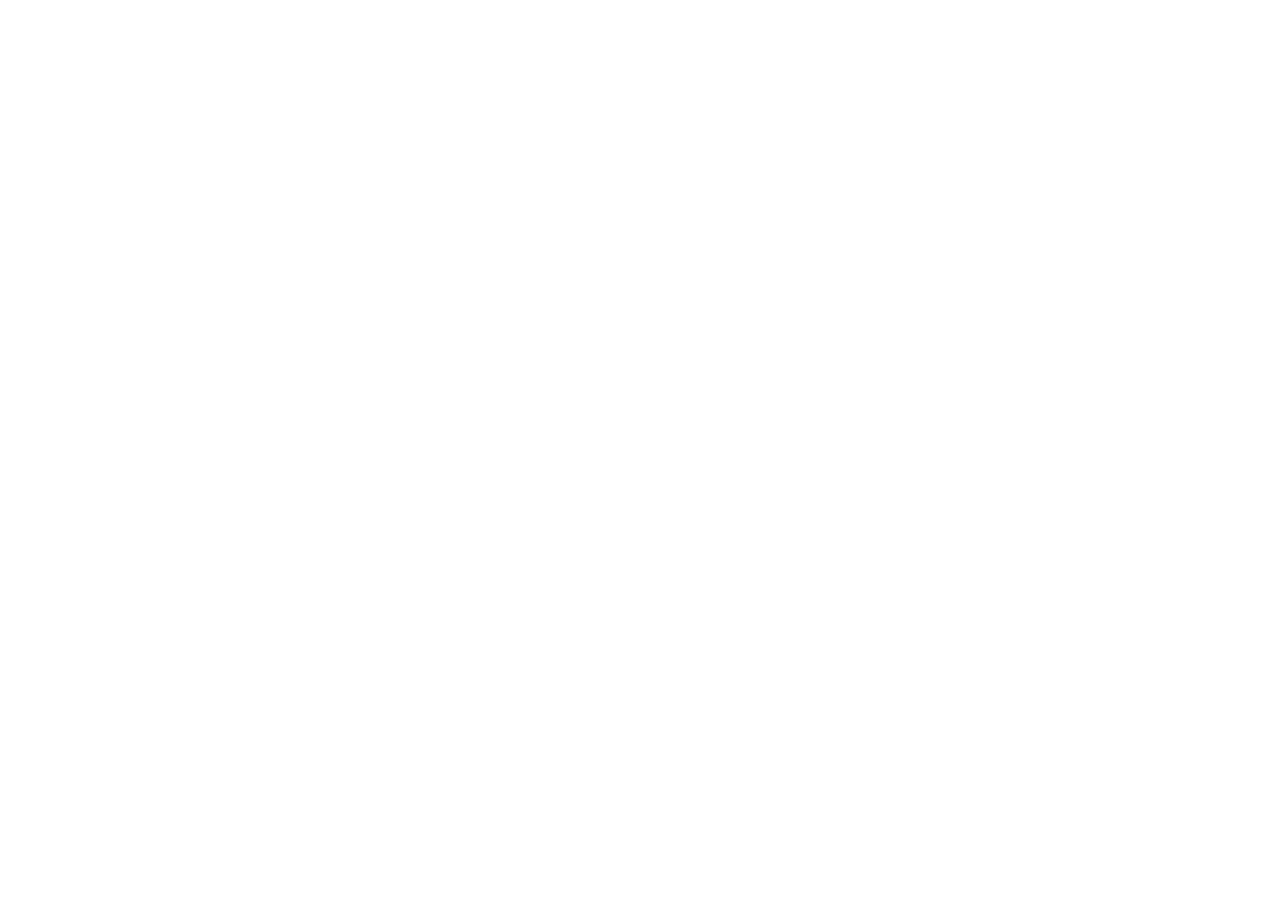
==== 07-Project07 - Landing Page/assets/index.html @ 46da5e16 "Project 07 - landing page" ====
<!DOCTYPE html>
<html lang="en">
<head>
    <meta charset="UTF-8">
    <meta http-equiv="X-UA-Compatible" content="IE=edge">
    <meta name="viewport" content="width=device-width, initial-scale=1.0">
    <title>Landing Page</title>
</head>
<body>
    
</body>
</html>
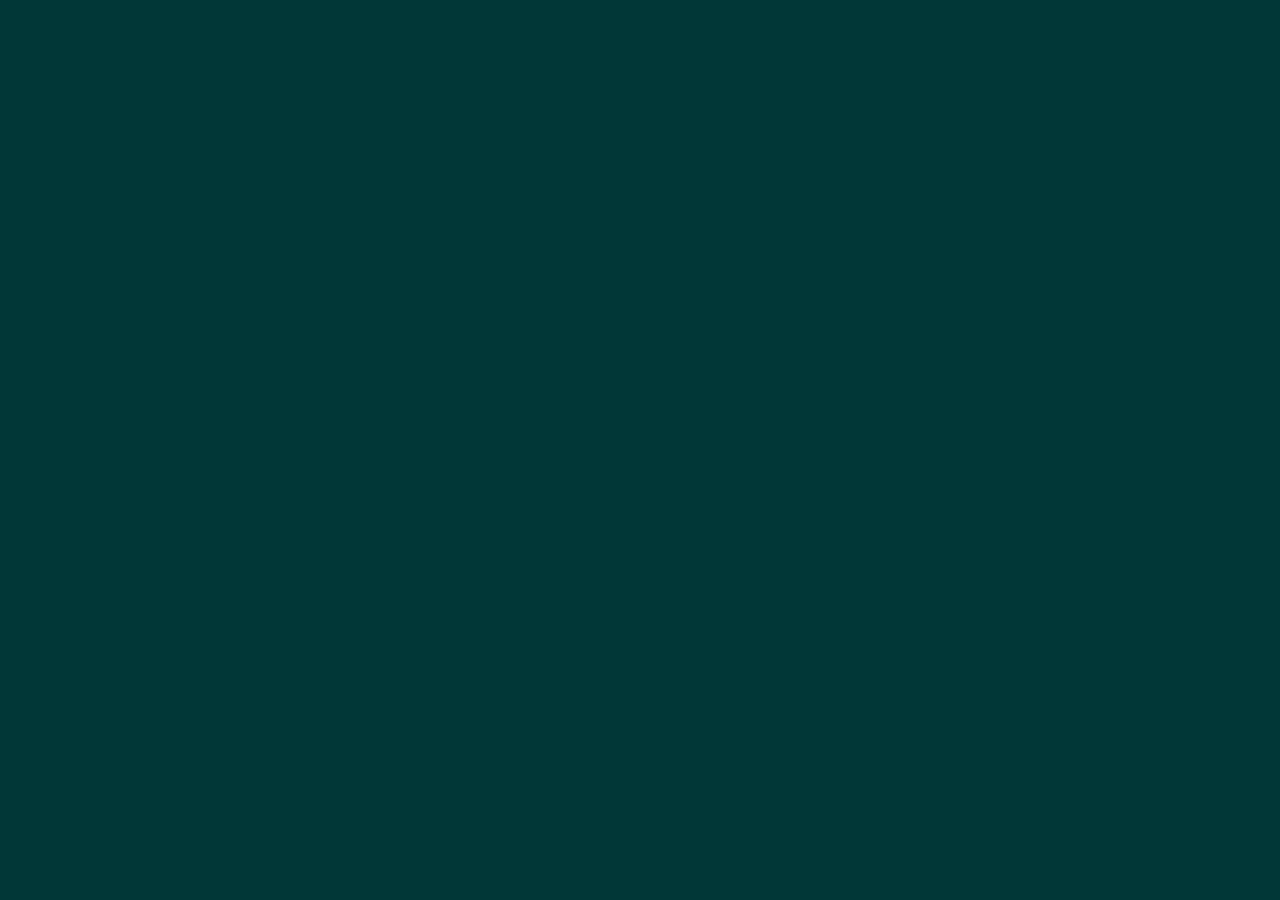
==== commit 10ac7a6e: "testing link with html" ====
--- a/07-Project07 - Landing Page/assets/index.html
+++ b/07-Project07 - Landing Page/assets/index.html
@@ -1,9 +1,10 @@
 <!DOCTYPE html>
-<html lang="en">
+<html lang="pt-BR">
 <head>
     <meta charset="UTF-8">
     <meta http-equiv="X-UA-Compatible" content="IE=edge">
     <meta name="viewport" content="width=device-width, initial-scale=1.0">
+    <link rel="stylesheet" href="../assets/css/styles.css">
     <title>Landing Page</title>
 </head>
 <body>
--- a/07-Project07 - Landing Page/assets/css/styles.css
+++ b/07-Project07 - Landing Page/assets/css/styles.css
@@ -0,0 +1,8 @@
+*{
+    margin: 0;
+    padding: 0;
+}
+
+body{
+    background-color: rgb(2, 55, 55);
+}